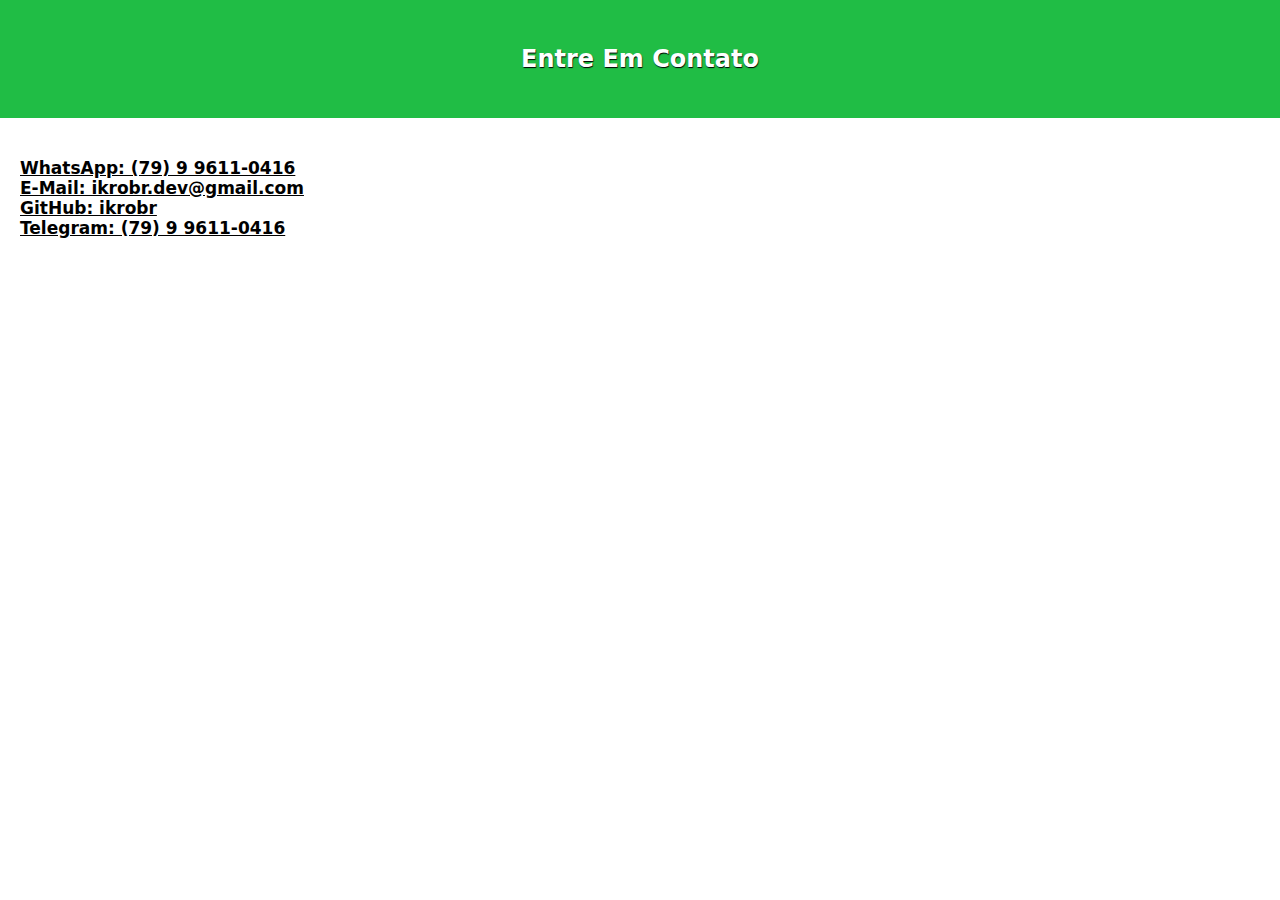
==== cont.html @ 1cc0ccf0 "contato" ====
<!DOCTYPE html>
<html lang="pt-br">
<head>
    <meta charset="UTF-8">
    <meta name="viewport" content="width=device-width, initial-scale=1.0">
    <title>Contato</title>
    <style>
        * {
            font-family: system-ui, -apple-system, BlinkMacSystemFont, 'Segoe UI', Roboto, Oxygen, Ubuntu, Cantarell, 'Open Sans', 'Helvetica Neue', sans-serif;
            margin: 0px;
            padding: 0px;
        }
        header {
            background-color: #20bd45;
            width: 100%;
            padding-top: 45px;
            padding-bottom: 45px;
            text-align: center;
            margin: 0%;
            color: white;
            text-shadow: 0.5px 0.5px 1px black;
            margin-bottom: 40px;
        }
        main {
            margin: 20px;
        }

        p, a {
            font-size: 17px;
            color: black;
        }
    </style>
</head>
<body>
    <header>
        <h2>Entre Em Contato</h2>
    </header>
    <main>
        <p><a href="https://wa.me/qr/EA62Z26FSR64G1"><strong>WhatsApp: (79) 9 9611-0416</strong></a></p>
        <p><a href=""><strong>E-Mail: ikrobr.dev@gmail.com</strong></a></p>
        <a href="https://github.com/ikrobr">
            <p><strong>GitHub: ikrobr</strong></p>
        </a>
        <p><a href="http://t.me/Icarobrun0"><strong>Telegram: (79) 9 9611-0416</strong></a></p>
    </main>
</body>
</html>
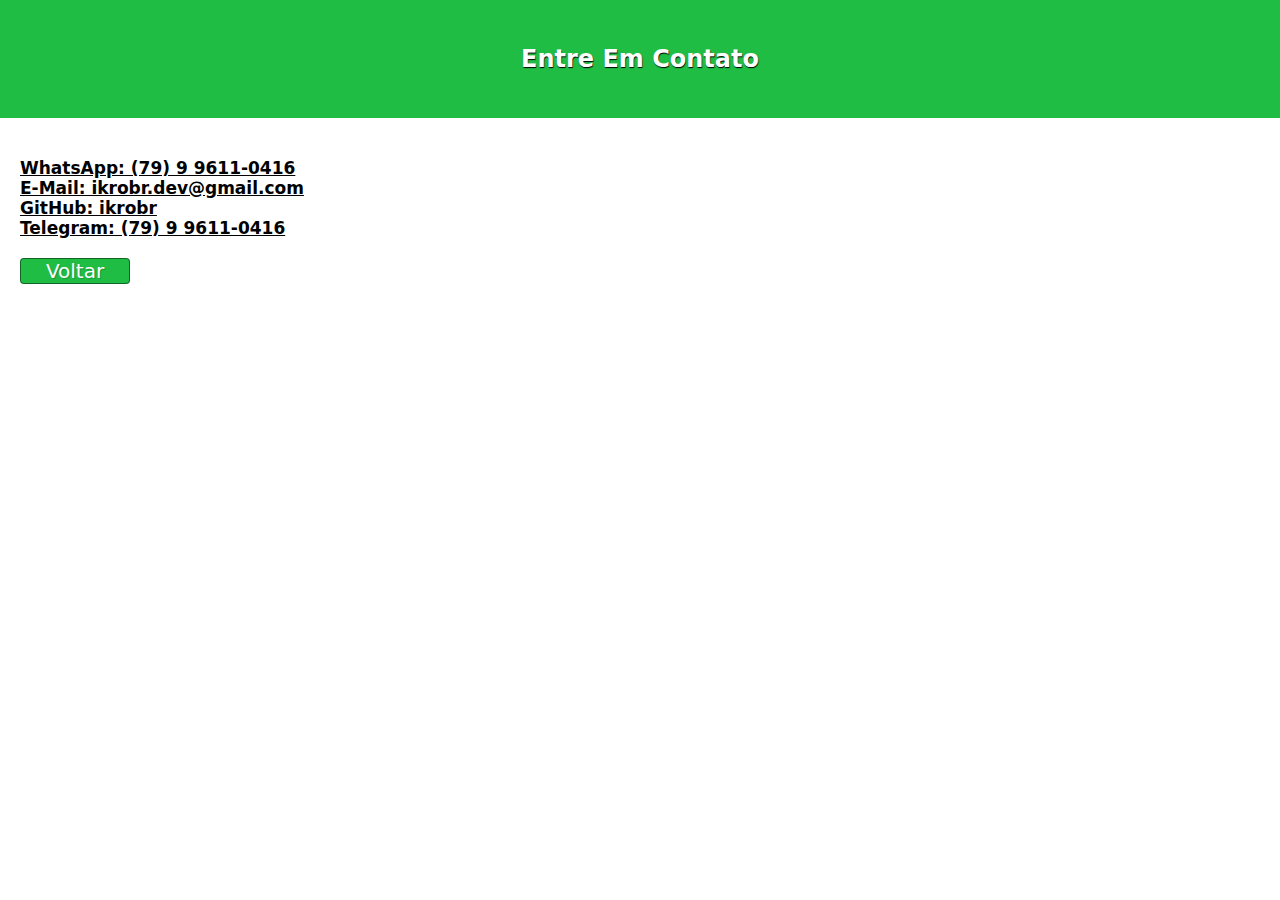
==== commit a5a2187a: "button voltar" ====
--- a/cont.html
+++ b/cont.html
@@ -29,6 +29,16 @@
             font-size: 17px;
             color: black;
         }
+        button {
+            margin-left: 20px;
+            width: 110px;
+            font-size: 20px;
+            border-radius: 4px;
+            color: white;
+            background-color: #20bd45;
+            text-shadow: 1px 1px 1px rgba(0, 0, 0, 0.207);
+            border: 1px solid rgba(0, 0, 0, 0.464);
+        }
     </style>
 </head>
 <body>
@@ -44,4 +54,6 @@
         <p><a href="http://t.me/Icarobrun0"><strong>Telegram: (79) 9 9611-0416</strong></a></p>
     </main>
 </body>
+
+<button onclick="javascript:history.go(-1)">Voltar</button>
 </html>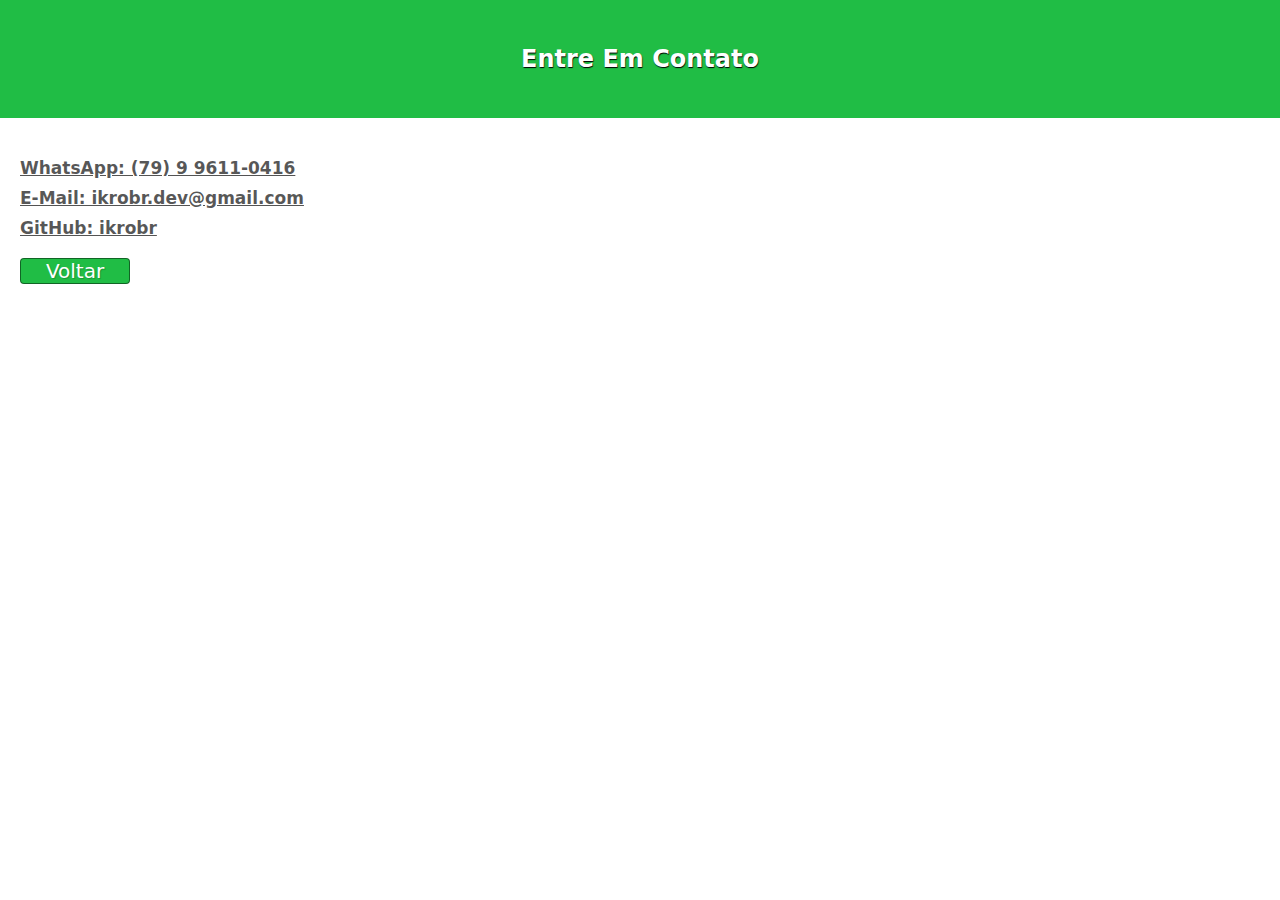
==== commit 05aa6763: "pag menino de pijama" ====
--- a/cont.html
+++ b/cont.html
@@ -27,7 +27,8 @@
 
         p, a {
             font-size: 17px;
-            color: black;
+            color: rgba(0, 0, 0, 0.673);
+            margin-bottom: 10px;
         }
         button {
             margin-left: 20px;
@@ -51,7 +52,6 @@
         <a href="https://github.com/ikrobr">
             <p><strong>GitHub: ikrobr</strong></p>
         </a>
-        <p><a href="http://t.me/Icarobrun0"><strong>Telegram: (79) 9 9611-0416</strong></a></p>
     </main>
 </body>
 
